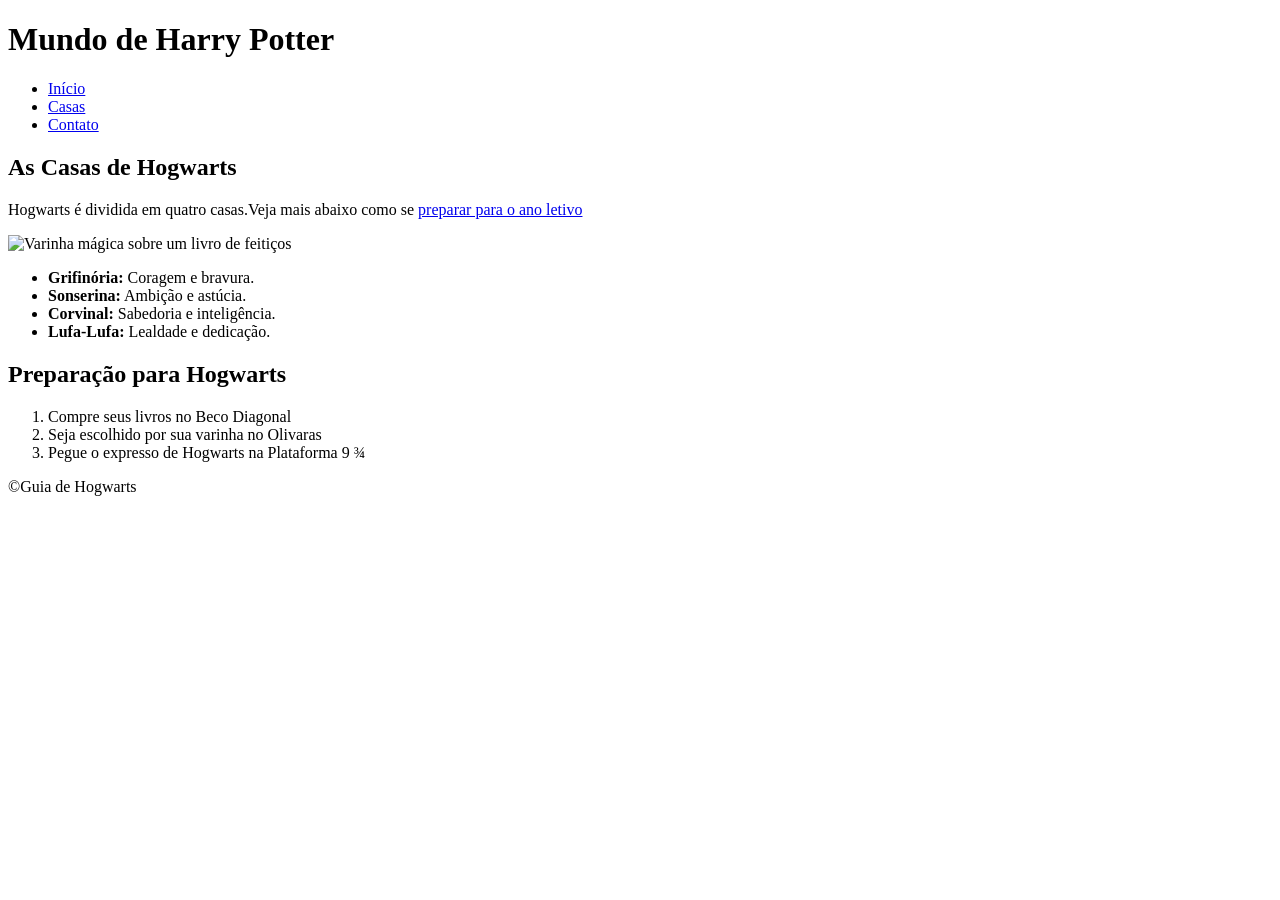
==== about.html @ 44a09e08 "Update and rename b to about.html" ====
<!DOCTYPE html>
<html lang="pt-BR">
<head>
    <meta charset="UTF-8">
    <meta name="viewport" content="width=device-width, initial-scale=1.0">
    <title>Guia de Hogwarts: Casas</title>
    <link rel="stylesheet" href="style.css">
</head>
<body>
    <header>
        <h1>Mundo de Harry Potter</h1>
        <nav>
            <ul>
                <li><a href="index.html">Início</a></li>
                <li><a href="about.html">Casas</a></li>
                <li><a href="contact.html">Contato</a></li>
            </ul>
        </nav>
    </header>

    <main>
        <section>
            <h2>As Casas de Hogwarts</h2>
            <p>Hogwarts é dividida em quatro casas.Veja mais abaixo como se <a href="#preparacao">preparar para o ano letivo</a></p>
            <img src="images/varinha.jpg" alt="Varinha mágica sobre um livro de feitiços">
            <ul>
                <li><strong>Grifinória:</strong> Coragem e bravura.</li>
                <li><strong>Sonserina:</strong> Ambição e astúcia.</li>
                <li><strong>Corvinal:</strong> Sabedoria e inteligência.</li>
                <li><strong>Lufa-Lufa:</strong> Lealdade e dedicação.</li>
            </ul>
        </section>
        <section id="preparacao">
            <h2>Preparação para Hogwarts</h2>
            <ol>
                <li>Compre seus livros no Beco Diagonal</li>
                <li>Seja escolhido por sua varinha no Olivaras</li>
                <li>Pegue o expresso de Hogwarts na Plataforma 9 ¾</li>
            </ol>
        </section>
    </main>
    <footer>
        <p>&copy;Guia de Hogwarts</p>
    </footer>
</body>
</html>
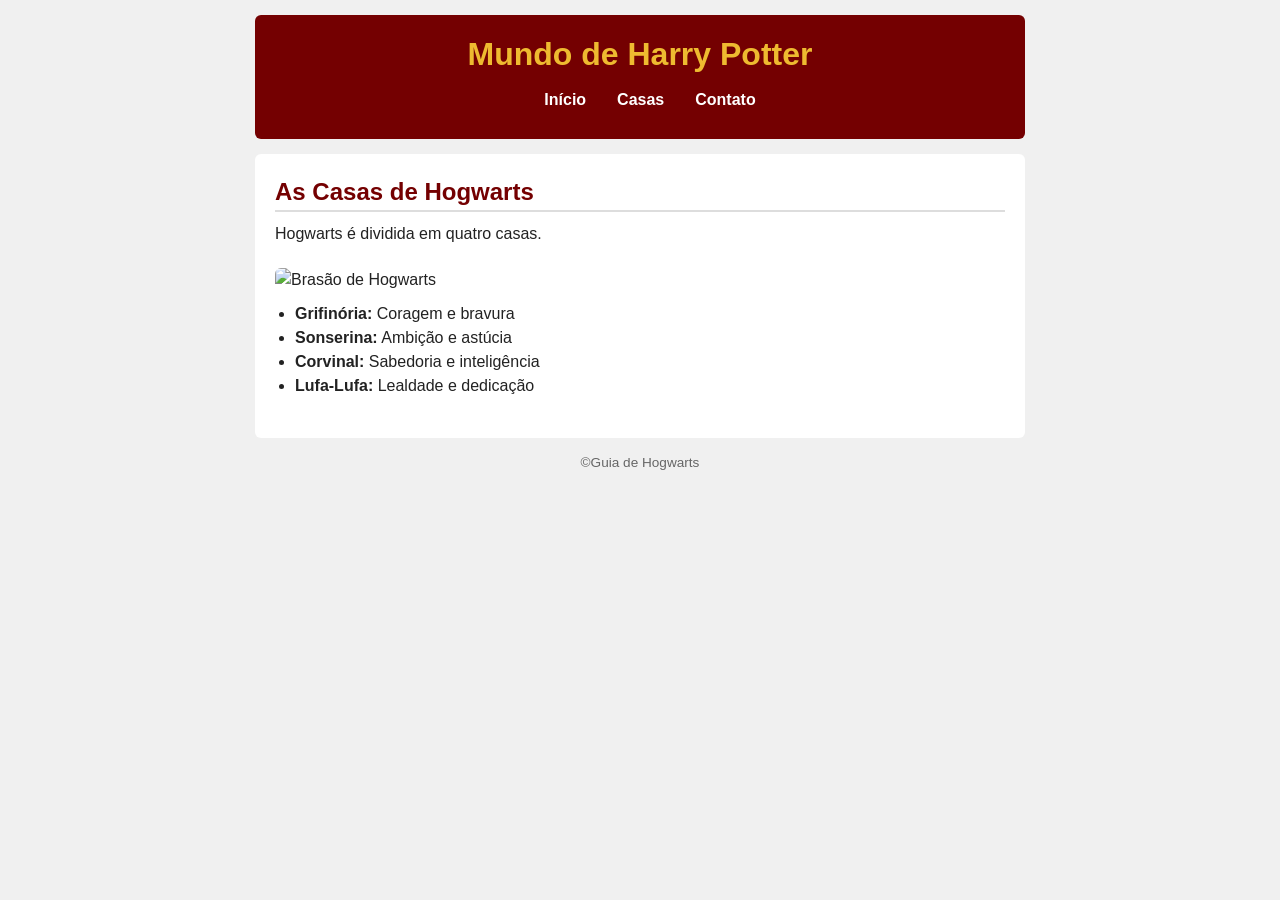
==== commit 74ba994d: "Update about.html" ====
--- a/about.html
+++ b/about.html
@@ -21,22 +21,14 @@
     <main>
         <section>
             <h2>As Casas de Hogwarts</h2>
-            <p>Hogwarts é dividida em quatro casas.Veja mais abaixo como se <a href="#preparacao">preparar para o ano letivo</a></p>
-            <img src="images/varinha.jpg" alt="Varinha mágica sobre um livro de feitiços">
+            <p>Hogwarts é dividida em quatro casas.</p>
+            <img src="harry-potter.jpg" alt="Brasão de Hogwarts">
             <ul>
-                <li><strong>Grifinória:</strong> Coragem e bravura.</li>
-                <li><strong>Sonserina:</strong> Ambição e astúcia.</li>
-                <li><strong>Corvinal:</strong> Sabedoria e inteligência.</li>
-                <li><strong>Lufa-Lufa:</strong> Lealdade e dedicação.</li>
+                <li><strong>Grifinória:</strong> Coragem e bravura</li>
+                <li><strong>Sonserina:</strong> Ambição e astúcia</li>
+                <li><strong>Corvinal:</strong> Sabedoria e inteligência</li>
+                <li><strong>Lufa-Lufa:</strong> Lealdade e dedicação</li>
             </ul>
-        </section>
-        <section id="preparacao">
-            <h2>Preparação para Hogwarts</h2>
-            <ol>
-                <li>Compre seus livros no Beco Diagonal</li>
-                <li>Seja escolhido por sua varinha no Olivaras</li>
-                <li>Pegue o expresso de Hogwarts na Plataforma 9 ¾</li>
-            </ol>
         </section>
     </main>
     <footer>
--- a/style.css
+++ b/style.css
@@ -0,0 +1,121 @@
+* {
+    box-sizing: border-box;
+    margin: 0;
+    padding: 0;
+}
+
+body {
+    font-family: Arial, sans-serif;
+    line-height: 1.5;
+    background-color: #f0f0f0;
+    color: #222;
+    padding: 15px;
+    max-width: 800px;
+    margin: 0 auto;
+}
+
+header {
+    background-color: #740001;
+    color: #eeba30;
+    padding: 15px;
+    text-align: center;
+    border-radius: 6px;
+    margin-bottom: 15px;
+}
+header h1 {
+    margin-bottom: 10px;
+}
+
+nav ul {
+    list-style: none;
+    display: flex;
+    justify-content: center;
+    gap: 15px;
+}
+
+nav a {
+    color: #fff;
+    text-decoration: none;
+    font-weight: bold;
+    padding: 4px 8px;
+}
+
+nav a:hover, nav a:focus {
+    background-color: #eeba30;
+    color: #740001;
+    border-radius: 4px;
+}
+
+main {
+    background-color: #fff;
+    padding: 20px;
+    border-radius: 6px;
+}
+
+section {
+    margin-bottom: 20px;
+}
+
+h2 {
+    color: #740001;
+    margin-bottom: 10px;
+    border-bottom: 2px solid #ddd;
+}
+
+p, ul, ol {
+    margin-bottom: 12px;
+}
+
+ul, ol {
+    margin-left: 20px;
+}
+
+a {
+    color: #740001;
+}
+img {
+    max-width: 100%;
+    height: auto;
+    border-radius: 6px;
+    margin: 10px 0;
+}
+.campo {
+    margin-bottom: 12px;
+}
+label {
+    display: block;
+    margin-bottom: 4px;
+    font-weight: bold;
+}
+
+input, textarea {
+    width: 100%;
+    padding: 8px;
+    border: 1px solid #ccc;
+    border-radius: 4px;
+}
+
+input:focus, textarea:focus, button:focus {
+    outline: 2px solid #740001;
+}
+
+button {
+    background-color: #740001;
+    color: #eeba30;
+    font-weight: bold;
+    padding: 10px 15px;
+    border: none;
+    border-radius: 4px;
+    cursor: pointer;
+}
+
+button:hover {
+    background-color: #520001;
+}
+
+footer {
+    text-align: center;
+    margin-top: 15px;
+    font-size: 0.85rem;
+    color: #666;
+}
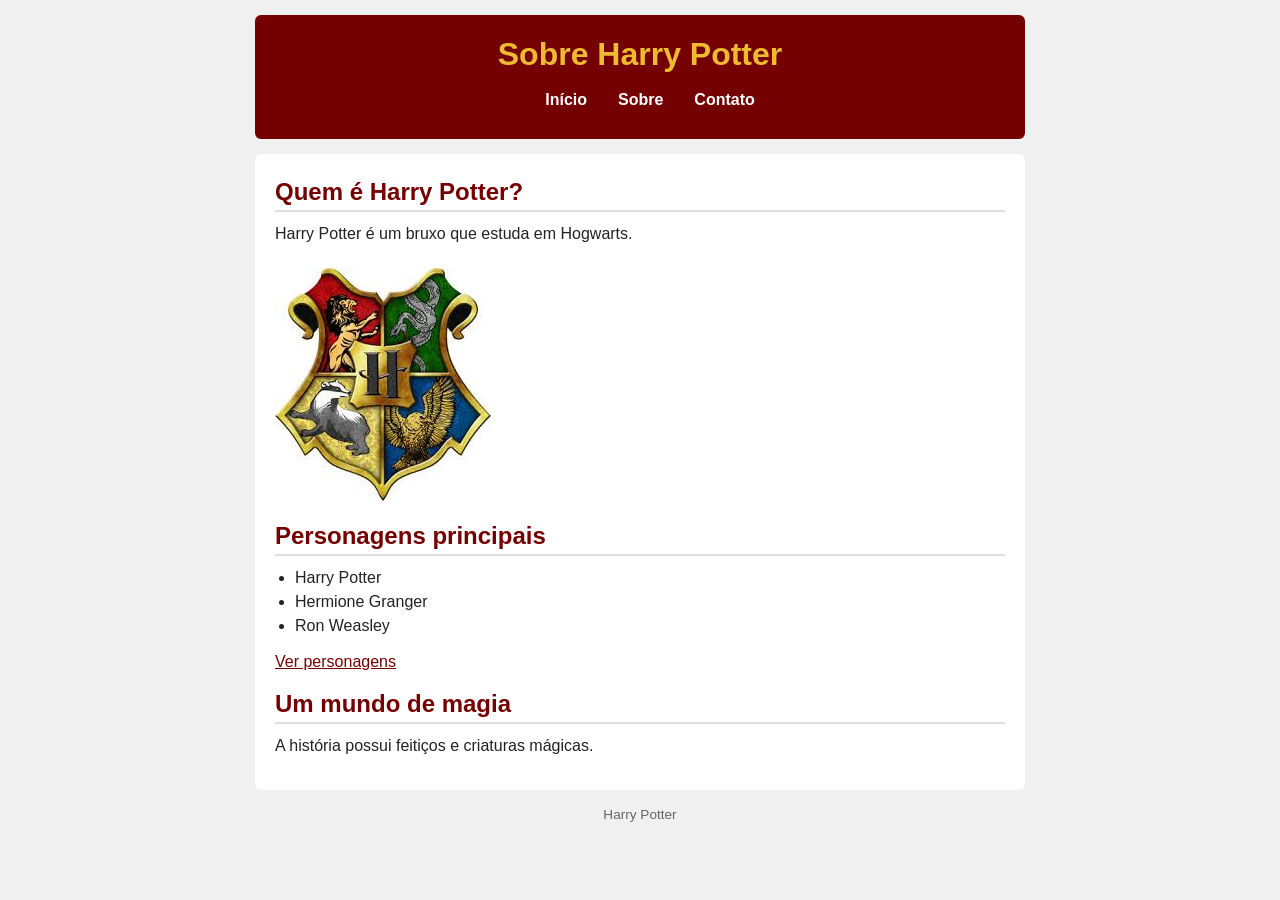
==== commit ec880f3d: "Update about.html" ====
--- a/about.html
+++ b/about.html
@@ -3,36 +3,39 @@
 <head>
     <meta charset="UTF-8">
     <meta name="viewport" content="width=device-width, initial-scale=1.0">
-    <title>Guia de Hogwarts: Casas</title>
+    <title>Sobre Harry Potter</title>
     <link rel="stylesheet" href="style.css">
 </head>
 <body>
-    <header>
-        <h1>Mundo de Harry Potter</h1>
-        <nav>
-            <ul>
-                <li><a href="index.html">Início</a></li>
-                <li><a href="about.html">Casas</a></li>
-                <li><a href="contact.html">Contato</a></li>
-            </ul>
-        </nav>
-    </header>
+<header>
+    <h1>Sobre Harry Potter</h1>
+    <nav>
+        <ul>
+            <li><a href="index.html">Início</a></li>
+            <li><a href="about.html">Sobre</a></li>
+            <li><a href="contact.html">Contato</a></li>
+        </ul>
+    </nav>
+</header>
 
-    <main>
-        <section>
-            <h2>As Casas de Hogwarts</h2>
-            <p>Hogwarts é dividida em quatro casas.</p>
-            <img src="harry-potter.jpg" alt="Brasão de Hogwarts">
-            <ul>
-                <li><strong>Grifinória:</strong> Coragem e bravura</li>
-                <li><strong>Sonserina:</strong> Ambição e astúcia</li>
-                <li><strong>Corvinal:</strong> Sabedoria e inteligência</li>
-                <li><strong>Lufa-Lufa:</strong> Lealdade e dedicação</li>
-            </ul>
-        </section>
-    </main>
-    <footer>
-        <p>&copy;Guia de Hogwarts</p>
-    </footer>
+<main>
+    <h2>Quem é Harry Potter?</h2>
+    <p>
+        Harry Potter é um bruxo que estuda em Hogwarts.
+    </p>
+    <img src="images/harry-potter.jpg" alt="Brasão de Hogwarts">
+    <h2>Personagens principais</h2>
+    <ul>
+        <li>Harry Potter</li>
+        <li>Hermione Granger</li>
+        <li>Ron Weasley</li>
+    </ul>
+    <p><a href="#personagens">Ver personagens</a></p>
+    <h2 id="personagens">Um mundo de magia</h2>
+    <p>A história possui feitiços e criaturas mágicas.</p>
+</main>
+<footer>
+    <p>Harry Potter</p>
+</footer>
 </body>
 </html>
